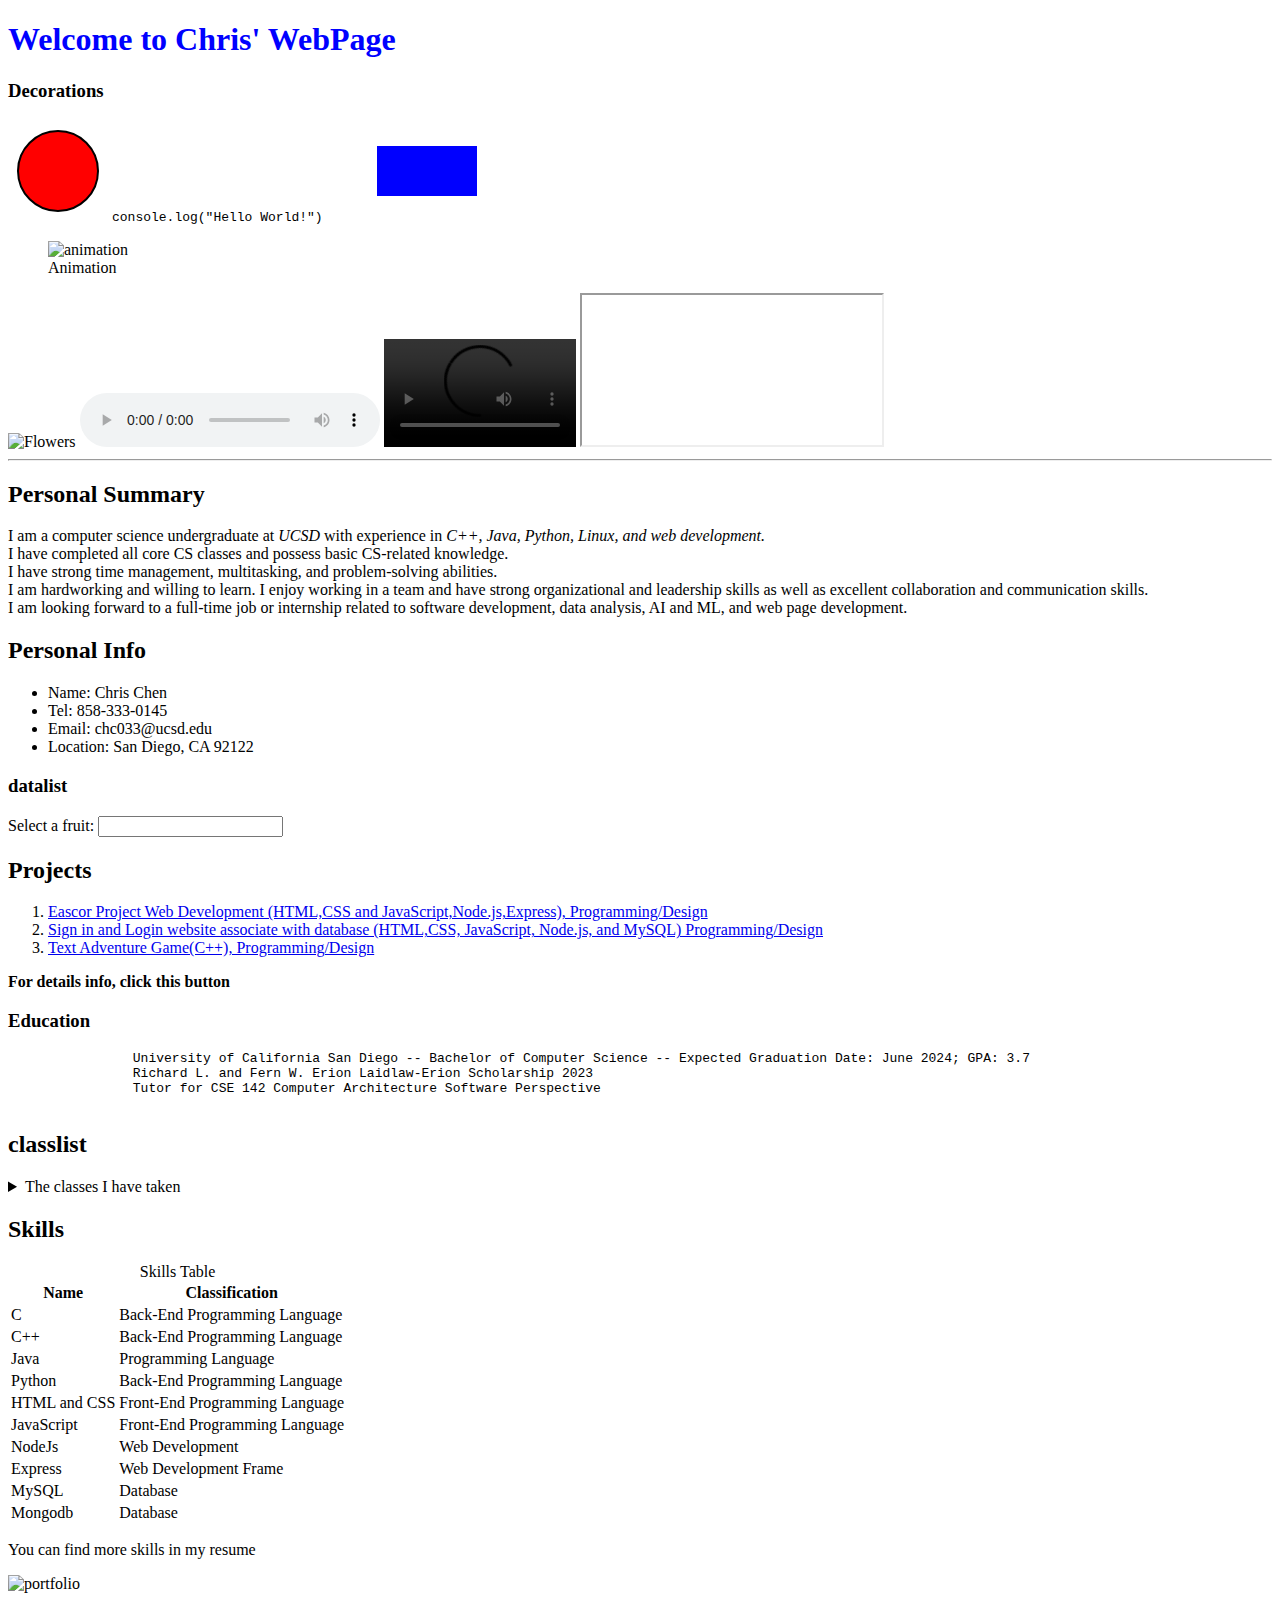
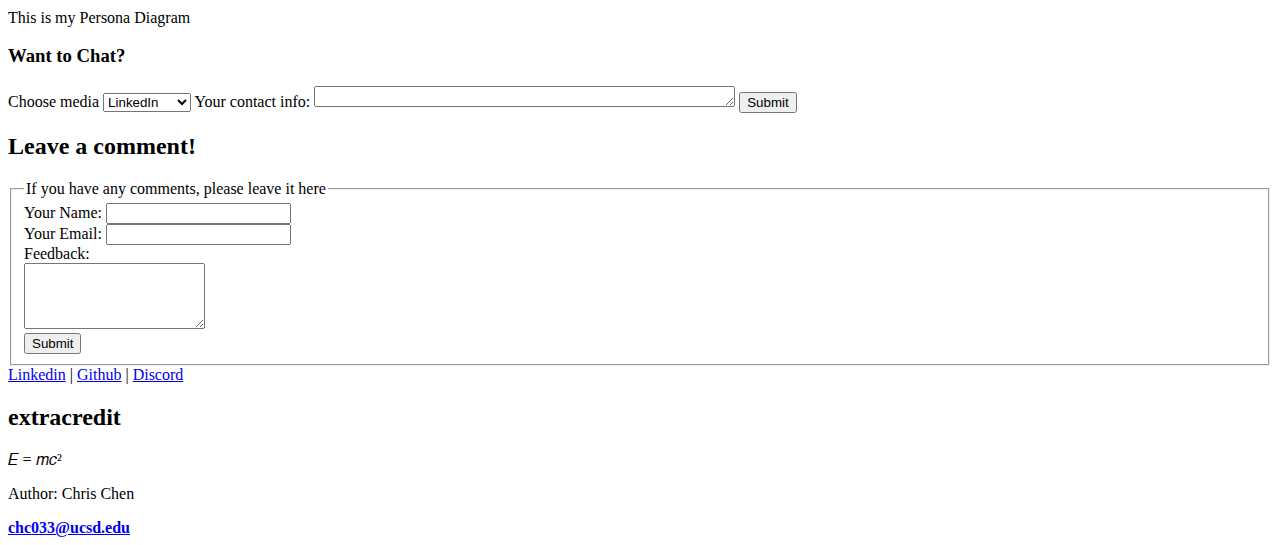
==== index.html @ 116d3a7d "123" ====
<!DOCTYPE html>
<html lang="en">
<head>
    <meta charset="UTF-8">
    <meta name="viewport" content="width=device-width, initial-scale=1.0">
    <meta name="twitter:site" content="@ChrisChen0803">
    <meta name="twitter:title" content="Chris">
    <meta name="twitter:description" content="This is my webpage and twitter">
    <link rel="stylesheet" href="/style.css">
    <script src="/script.js"></script>
    <title>Personal WebPage</title>
    <style>
        h1{
            color:blue;
        }
    </style>
</head>
<body>
    <main>
        <header>
        <h1>Welcome to Chris' WebPage</h1>
        </header>
        <section class="decorations">
            <h3>Decorations</h3>
            <svg width="100" height="100">
                <circle cx="50" cy="50" r="40" stroke="black" stroke-width="2" fill="red" />
            </svg>
            <code>console.log("Hello World!")</code>
            <canvas id="myCanvas" width="200" height="100"></canvas>
            <script>
            var canvas = document.getElementById('myCanvas');
            var ctx = canvas.getContext('2d');
            ctx.fillStyle = 'blue';
            ctx.fillRect(50, 25, 100, 50);
    </script>
            <figure>
                <img src="animation.jpg" alt="animation" width="100" height="100">
                <figcaption>Animation</figcaption>
              </figure>
            <picture>
                <img src="bg.jpg" alt="Flowers" width="120" height="80">
            </picture>
            <audio controls>
                <source src="/優しい彗星-YOASOBI-161389480.flac" type="audio/flac">
                Your browser does not support the audio element.
            </audio>
            <video width="192" height="108" controls>
                <source src="video.mp4">
            </video>
            <iframe src="https://sage-dasik-fbf677.netlify.app/" title="ThisSite"></iframe>
            <template>
                <p>hiddenone</p>
            </template>
        </section>
        <hr>
        <section class="summary">
            <h2>Personal Summary</h2>
            <p>I am a computer science undergraduate at <span class="ucsd"><i>UCSD</i></span> with experience in <em>C++, Java, Python, Linux, and web development.</em><br>
                I have completed all core CS classes and possess basic CS-related knowledge.<br>
                I have strong time management, multitasking, and problem-solving abilities.<br>
                I am hardworking and willing to learn. I enjoy working in a team and have strong organizational and leadership skills as well as excellent collaboration and communication skills.<br>
                I am looking forward to a full-time job or internship related to software development, data analysis, AI and ML, and web page development.</p>
        </section>
        <section class="personal-info">
            <h2>Personal Info</h2>
            <ul>
                <li>Name: Chris Chen</li>
                <li>Tel: 858-333-0145 </li>
                <li>Email: chc033@ucsd.edu</li>
                <li>Location: San Diego, CA 92122</li>
            </ul>
        </section>
        <section class="datalists">
            <h3>datalist</h3>
            <label for="fruits">Select a fruit:</label>
                <input type="text" list="fruitList" id="fruits" name="fruits">
                <datalist id="fruitList">
                    <option value="Apple"></option>
                    <option value="Banana"></option>
                    <option value="Cherry"></option>
                    <option value="Grapes"></option>
                    <option value="Orange"></option>
                    <option value="Peach"></option>
                </datalist>
        </section>
        <section class="project-list">
            <h2>Projects</h2>
            <ol>
                <li><a href="https://github.com/ChrisChen0803/EascorProject">Eascor Project Web Development (HTML,CSS and JavaScript,Node.js,Express), Programming/Design</a></li>
                <li><a href="https://github.com/ChrisChen0803/Demo-Signup-Login-with-mysql-db/">Sign in and Login website associate with database (HTML,CSS, JavaScript, Node.js, and MySQL)  Programming/Design</a> </li>
                <li><a href="https://github.com/ChrisChen0803/text_adventure">Text Adventure Game(C++), Programming/Design</a></li>
            </ol>
            <b>For details info, click this button</b>
        </section>
        <section class="Education">
            <h3>Education</h3>
            <pre>
                University of California San Diego -- Bachelor of Computer Science -- Expected Graduation Date: June 2024; GPA: 3.7
                Richard L. and Fern W. Erion Laidlaw-Erion Scholarship 2023
                Tutor for CSE 142 Computer Architecture Software Perspective
            </pre>
        </section>
        <section class="classlist">
            <h2>classlist</h2>
            <details>
                <summary>The classes I have taken</summary>
                <p>CSE11</p>
                <p>CSE100</p>
                <p>CSE101</p>
                <p>CSE110</p>
            </details>
        </section>
        <section class="skills">
            <h2>Skills</h2>
            <table>
                <caption>Skills Table</caption>
                <colgroup>
                    <col>
                    <col>
                </colgroup>
                <tbody>
                    <tr>
                        <th scope="row">Name</th>
                        <th scope="row">Classification</th>
                        <!--<th scope="row">Experience</th>
                        <th scope="row">Proficiency</th>-->
                    </tr>
                    <tr>
                        <td>C</td>
                        <td>Back-End Programming Language</td>
                    </tr>
                    <tr>
                        <td>C++</td>
                        <td>Back-End Programming Language</td>
                    </tr>
                    <tr>
                        <td>Java</td>
                        <td>Programming Language</td>
                    </tr>
                    <tr>
                        <td>Python</td>
                        <td>Back-End Programming Language</td>
                    </tr>
                    <tr>
                        <td>HTML and CSS</td>
                        <td>Front-End Programming Language</td>
                    </tr>
                    <tr>
                        <td>JavaScript</td>
                        <td>Front-End Programming Language</td>
                    </tr>
                    <tr>
                        <td>NodeJs</td>
                        <td>Web Development</td>
                    </tr>
                    <tr>
                        <td>Express</td>
                        <td>Web Development Frame</td>
                    </tr>
                    <tr>
                        <td>MySQL</td>
                        <td>Database</td>
                    </tr>
                    <tr>
                        <td>Mongodb</td>
                        <td>Database</td>
                    </tr>
                </tbody>
            </table>
            <p>You can find more skills in my resume</p>
        </section>
        <div class="portfolio">
            <img src="portfolio.png" alt="portfolio" width="300" height="400">
            <aside>
                <p>This is my Persona Diagram</p>
            </aside>
        </div>
        <section class="wanttochat">
    <h3>Want to Chat?</h3>
    <form action="submit_chat.php" method="POST">
        <label for="media">Choose media</label>
        <select name="media" id="media">
            <optgroup label="SocialMedia">
                <option value="LinkedIn">LinkedIn</option>
                <option value="Ins">Ins</option>
                <option value="email">email</option>
            </optgroup>
        </select>

        <label for="contactinfo">Your contact info:</label>
        <textarea name="contactinfo" id="contactinfo" rows="1" cols="50" required></textarea>
        <button type="submit">Submit</button>
        </form>
    </section>
        <section class="comments">
            <h2>Leave a comment!</h2>
            <form>
                <fieldset>
                    <legend>If you have any comments, please leave it here</legend>
                    <label for="name">Your Name:</label>
                    <input type="text" id="name" name="name" required><br>
                    <label for="email">Your Email:</label>
                    <input type="email" id="email" name="email" required><br>
                    <label for="feedback">Feedback:</label><br>
                    <textarea id="feedback" name="feedback" rows="4" required></textarea><br>
                    <button type="submit" value="Submit">Submit</button>
                </fieldset>
            </form>
        </section>
        <nav class="links">
            <a href="https://www.linkedin.com/in/chris-chen-02358a252/">Linkedin</a> |
            <a href="https://github.com/ChrisChen0803/">Github</a> |
            <a href="https://www.discord.com">Discord</a>
        </nav>
        <section class="extracredit">
            <h2>extracredit</h2>
            <math xmlns="http://www.w3.org/1998/Math/MathML">
                <mrow>
                  <mi>E</mi>
                  <mo>=</mo>
                  <mi>m</mi>
                  <mi>c</mi>
                  <mo>&#xB2;</mo>
                </mrow>
              </math>
        </section>
    </main>
    <footer>
        <p>Author: Chris Chen</p>
         <strong><a href="mailto:chc033@ucsd.edu">chc033@ucsd.edu</a></strong>
    </footer>
</body>
</html>
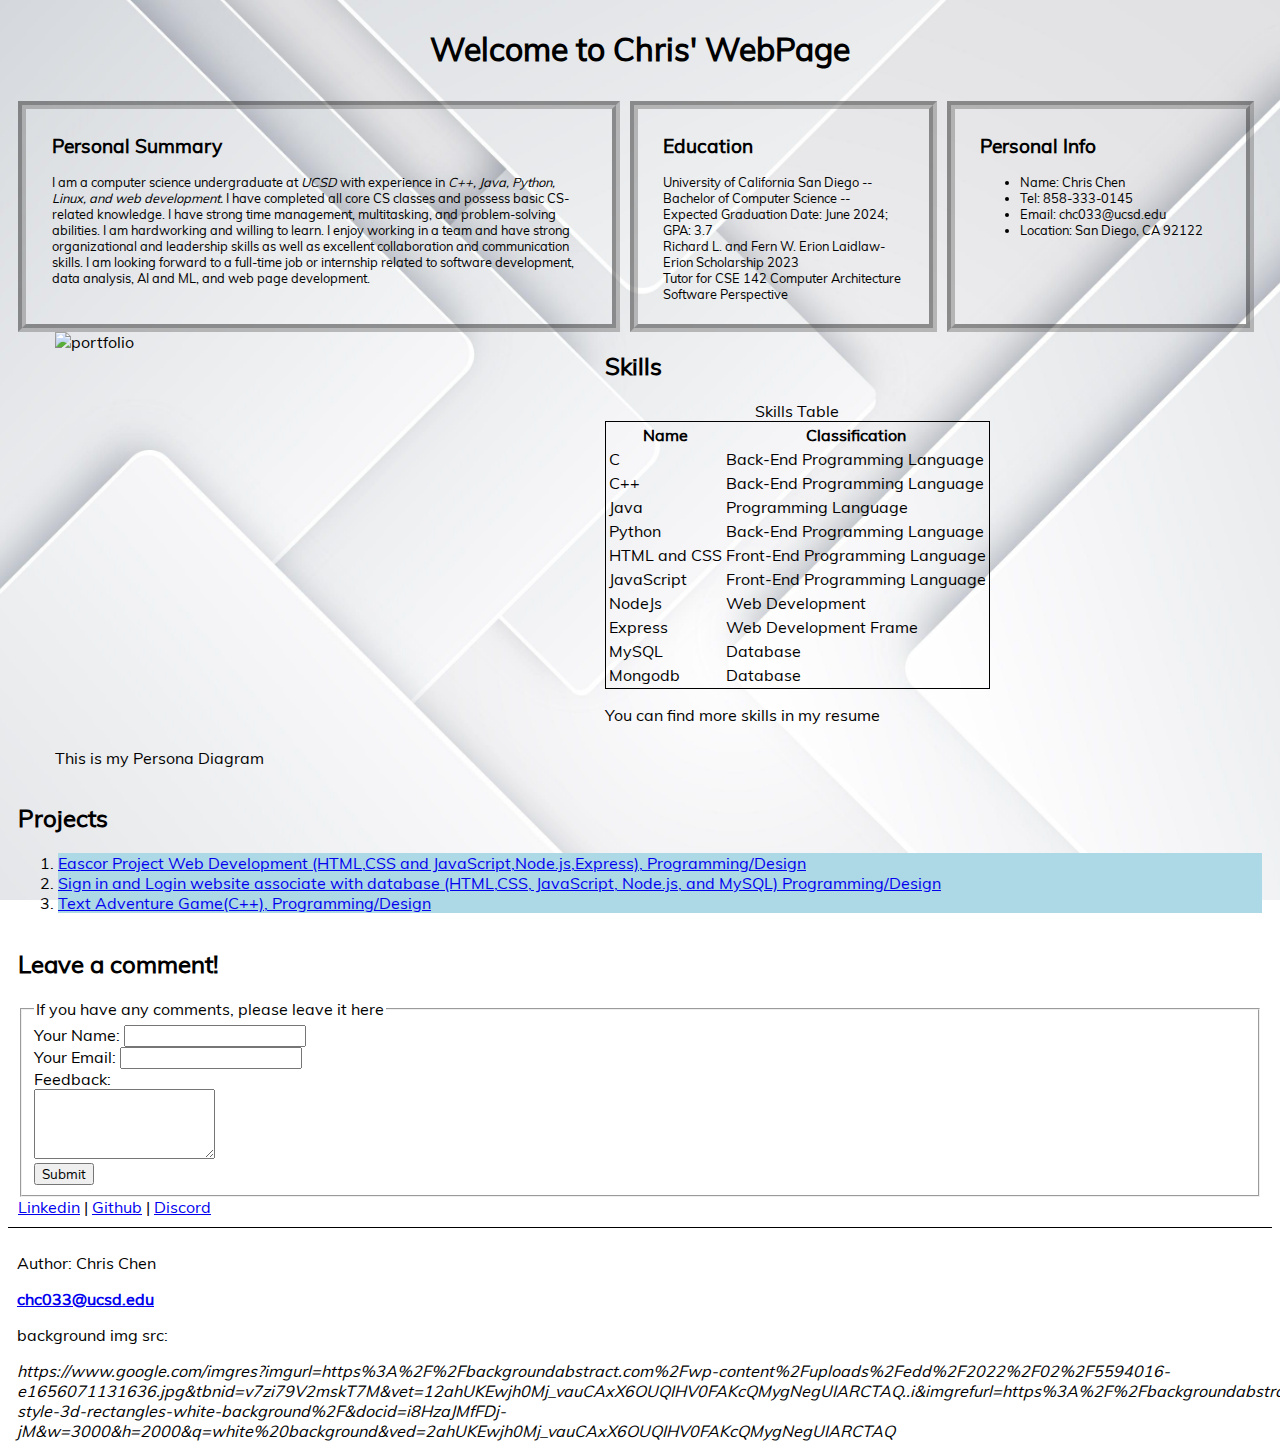
==== commit 42f8e7c4: "123" ====
--- a/index.html
+++ b/index.html
@@ -9,191 +9,126 @@
     <link rel="stylesheet" href="/style.css">
     <script src="/script.js"></script>
     <title>Personal WebPage</title>
-    <style>
-        h1{
-            color:blue;
-        }
-    </style>
+    <link rel="stylesheet" href="/global.css">
 </head>
 <body>
+    <header>
+        <grid-container class="header">
+            <h1 id="head-title">Welcome to Chris' WebPage</h1>
+        </grid-container>
+    </header>
     <main>
-        <header>
-        <h1>Welcome to Chris' WebPage</h1>
-        </header>
-        <section class="decorations">
-            <h3>Decorations</h3>
-            <svg width="100" height="100">
-                <circle cx="50" cy="50" r="40" stroke="black" stroke-width="2" fill="red" />
-            </svg>
-            <code>console.log("Hello World!")</code>
-            <canvas id="myCanvas" width="200" height="100"></canvas>
-            <script>
-            var canvas = document.getElementById('myCanvas');
-            var ctx = canvas.getContext('2d');
-            ctx.fillStyle = 'blue';
-            ctx.fillRect(50, 25, 100, 50);
-    </script>
-            <figure>
-                <img src="animation.jpg" alt="animation" width="100" height="100">
-                <figcaption>Animation</figcaption>
-              </figure>
-            <picture>
-                <img src="bg.jpg" alt="Flowers" width="120" height="80">
-            </picture>
-            <audio controls>
-                <source src="/優しい彗星-YOASOBI-161389480.flac" type="audio/flac">
-                Your browser does not support the audio element.
-            </audio>
-            <video width="192" height="108" controls>
-                <source src="video.mp4">
-            </video>
-            <iframe src="https://sage-dasik-fbf677.netlify.app/" title="ThisSite"></iframe>
-            <template>
-                <p>hiddenone</p>
-            </template>
-        </section>
-        <hr>
-        <section class="summary">
-            <h2>Personal Summary</h2>
-            <p>I am a computer science undergraduate at <span class="ucsd"><i>UCSD</i></span> with experience in <em>C++, Java, Python, Linux, and web development.</em><br>
-                I have completed all core CS classes and possess basic CS-related knowledge.<br>
-                I have strong time management, multitasking, and problem-solving abilities.<br>
-                I am hardworking and willing to learn. I enjoy working in a team and have strong organizational and leadership skills as well as excellent collaboration and communication skills.<br>
-                I am looking forward to a full-time job or internship related to software development, data analysis, AI and ML, and web page development.</p>
-        </section>
-        <section class="personal-info">
-            <h2>Personal Info</h2>
-            <ul>
-                <li>Name: Chris Chen</li>
-                <li>Tel: 858-333-0145 </li>
-                <li>Email: chc033@ucsd.edu</li>
-                <li>Location: San Diego, CA 92122</li>
-            </ul>
-        </section>
-        <section class="datalists">
-            <h3>datalist</h3>
-            <label for="fruits">Select a fruit:</label>
-                <input type="text" list="fruitList" id="fruits" name="fruits">
-                <datalist id="fruitList">
-                    <option value="Apple"></option>
-                    <option value="Banana"></option>
-                    <option value="Cherry"></option>
-                    <option value="Grapes"></option>
-                    <option value="Orange"></option>
-                    <option value="Peach"></option>
-                </datalist>
-        </section>
-        <section class="project-list">
-            <h2>Projects</h2>
+        <grid-container id="info-summary">
+            <grid-item class="summary">
+                <h2>Personal Summary</h2>
+                <p>I am a computer science undergraduate at <span class="ucsd"><i>UCSD</i></span> with experience in <em>C++, Java, Python, Linux, and web development.</em>
+                    I have completed all core CS classes and possess basic CS-related knowledge.
+                    I have strong time management, multitasking, and problem-solving abilities.
+                    I am hardworking and willing to learn. I enjoy working in a team and have strong organizational and leadership skills as well as excellent collaboration and communication skills.
+                    I am looking forward to a full-time job or internship related to software development, data analysis, AI and ML, and web page development.</p>
+            </grid-item>
+            <grid-item class="education">
+                <h2>Education</h2>
+                <p>
+                University of California San Diego -- Bachelor of Computer Science -- Expected Graduation Date: June 2024; GPA: 3.7<br>
+                Richard L. and Fern W. Erion Laidlaw-Erion Scholarship 2023 <br>
+                Tutor for CSE 142 Computer Architecture Software Perspective <br>
+                </p>
+            </grid-item>
+            <grid-item class="personal-info">
+                <h2>Personal Info</h2>
+                <ul>
+                    <li>Name: Chris Chen</li>
+                    <li>Tel: 858-333-0145 </li>
+                    <li>Email: chc033@ucsd.edu</li>
+                    <li>Location: San Diego, CA 92122</li>
+                </ul>
+            </grid-item>
+        </grid-container>
+        <grid-container id="portfolio-skills">
+                <grid-item>
+                    <picture>
+                        <source srcset="portfolio.png" type="image/png" media="(min-width: 600px)">
+                        <source srcset="portfolio.jpeg" type="image/jpeg">
+                        <img id="port-img" src="portfolio.png" alt="portfolio" width="300" height="400">
+                    </picture>
+                <aside>
+                    <p>This is my Persona Diagram</p>
+                </aside>
+                </grid-item>
+                <grid-item>
+                    <h2>Skills</h2>
+                    <table>
+                        <caption>Skills Table</caption>
+                        <colgroup>
+                            <col>
+                            <col>
+                        </colgroup>
+                        <tbody>
+                            <tr>
+                                <th scope="row">Name</th>
+                                <th scope="row">Classification</th>
+                                <!--<th scope="row">Experience</th>
+                                <th scope="row">Proficiency</th>-->
+                            </tr>
+                            <tr>
+                                <td>C</td>
+                                <td>Back-End Programming Language</td>
+                            </tr>
+                            <tr>
+                                <td>C++</td>
+                                <td>Back-End Programming Language</td>
+                            </tr>
+                            <tr>
+                                <td>Java</td>
+                                <td>Programming Language</td>
+                            </tr>
+                            <tr>
+                                <td>Python</td>
+                                <td>Back-End Programming Language</td>
+                            </tr>
+                            <tr>
+                                <td>HTML and CSS</td>
+                                <td>Front-End Programming Language</td>
+                            </tr>
+                            <tr>
+                                <td>JavaScript</td>
+                                <td>Front-End Programming Language</td>
+                            </tr>
+                            <tr>
+                                <td>NodeJs</td>
+                                <td>Web Development</td>
+                            </tr>
+                            <tr>
+                                <td>Express</td>
+                                <td>Web Development Frame</td>
+                            </tr>
+                            <tr>
+                                <td>MySQL</td>
+                                <td>Database</td>
+                            </tr>
+                            <tr>
+                                <td>Mongodb</td>
+                                <td>Database</td>
+                            </tr>
+                        </tbody>
+                    </table>
+                    <p>You can find more skills in my resume</p>
+                </grid-item>
+        </grid-container>
+        <grid-container>
+            <grid-item>
+                <h2>Projects</h2>
             <ol>
                 <li><a href="https://github.com/ChrisChen0803/EascorProject">Eascor Project Web Development (HTML,CSS and JavaScript,Node.js,Express), Programming/Design</a></li>
                 <li><a href="https://github.com/ChrisChen0803/Demo-Signup-Login-with-mysql-db/">Sign in and Login website associate with database (HTML,CSS, JavaScript, Node.js, and MySQL)  Programming/Design</a> </li>
                 <li><a href="https://github.com/ChrisChen0803/text_adventure">Text Adventure Game(C++), Programming/Design</a></li>
             </ol>
-            <b>For details info, click this button</b>
-        </section>
-        <section class="Education">
-            <h3>Education</h3>
-            <pre>
-                University of California San Diego -- Bachelor of Computer Science -- Expected Graduation Date: June 2024; GPA: 3.7
-                Richard L. and Fern W. Erion Laidlaw-Erion Scholarship 2023
-                Tutor for CSE 142 Computer Architecture Software Perspective
-            </pre>
-        </section>
-        <section class="classlist">
-            <h2>classlist</h2>
-            <details>
-                <summary>The classes I have taken</summary>
-                <p>CSE11</p>
-                <p>CSE100</p>
-                <p>CSE101</p>
-                <p>CSE110</p>
-            </details>
-        </section>
-        <section class="skills">
-            <h2>Skills</h2>
-            <table>
-                <caption>Skills Table</caption>
-                <colgroup>
-                    <col>
-                    <col>
-                </colgroup>
-                <tbody>
-                    <tr>
-                        <th scope="row">Name</th>
-                        <th scope="row">Classification</th>
-                        <!--<th scope="row">Experience</th>
-                        <th scope="row">Proficiency</th>-->
-                    </tr>
-                    <tr>
-                        <td>C</td>
-                        <td>Back-End Programming Language</td>
-                    </tr>
-                    <tr>
-                        <td>C++</td>
-                        <td>Back-End Programming Language</td>
-                    </tr>
-                    <tr>
-                        <td>Java</td>
-                        <td>Programming Language</td>
-                    </tr>
-                    <tr>
-                        <td>Python</td>
-                        <td>Back-End Programming Language</td>
-                    </tr>
-                    <tr>
-                        <td>HTML and CSS</td>
-                        <td>Front-End Programming Language</td>
-                    </tr>
-                    <tr>
-                        <td>JavaScript</td>
-                        <td>Front-End Programming Language</td>
-                    </tr>
-                    <tr>
-                        <td>NodeJs</td>
-                        <td>Web Development</td>
-                    </tr>
-                    <tr>
-                        <td>Express</td>
-                        <td>Web Development Frame</td>
-                    </tr>
-                    <tr>
-                        <td>MySQL</td>
-                        <td>Database</td>
-                    </tr>
-                    <tr>
-                        <td>Mongodb</td>
-                        <td>Database</td>
-                    </tr>
-                </tbody>
-            </table>
-            <p>You can find more skills in my resume</p>
-        </section>
-        <div class="portfolio">
-            <img src="portfolio.png" alt="portfolio" width="300" height="400">
-            <aside>
-                <p>This is my Persona Diagram</p>
-            </aside>
-        </div>
-        <section class="wanttochat">
-    <h3>Want to Chat?</h3>
-    <form action="submit_chat.php" method="POST">
-        <label for="media">Choose media</label>
-        <select name="media" id="media">
-            <optgroup label="SocialMedia">
-                <option value="LinkedIn">LinkedIn</option>
-                <option value="Ins">Ins</option>
-                <option value="email">email</option>
-            </optgroup>
-        </select>
-
-        <label for="contactinfo">Your contact info:</label>
-        <textarea name="contactinfo" id="contactinfo" rows="1" cols="50" required></textarea>
-        <button type="submit">Submit</button>
-        </form>
-    </section>
-        <section class="comments">
-            <h2>Leave a comment!</h2>
+            </grid-item>
+        </grid-container>
+        <grid-container>
+            <grid-item>
+                <h2>Leave a comment!</h2>
             <form>
                 <fieldset>
                     <legend>If you have any comments, please leave it here</legend>
@@ -203,31 +138,26 @@
                     <input type="email" id="email" name="email" required><br>
                     <label for="feedback">Feedback:</label><br>
                     <textarea id="feedback" name="feedback" rows="4" required></textarea><br>
-                    <button type="submit" value="Submit">Submit</button>
+                    <button id="comment-button" type="submit" value="Submit">Submit</button>
                 </fieldset>
             </form>
-        </section>
-        <nav class="links">
-            <a href="https://www.linkedin.com/in/chris-chen-02358a252/">Linkedin</a> |
-            <a href="https://github.com/ChrisChen0803/">Github</a> |
-            <a href="https://www.discord.com">Discord</a>
-        </nav>
-        <section class="extracredit">
-            <h2>extracredit</h2>
-            <math xmlns="http://www.w3.org/1998/Math/MathML">
-                <mrow>
-                  <mi>E</mi>
-                  <mo>=</mo>
-                  <mi>m</mi>
-                  <mi>c</mi>
-                  <mo>&#xB2;</mo>
-                </mrow>
-              </math>
-        </section>
+            </grid-item>
+        </grid-container>
+        <grid-container>
+            <grid-item>
+                <nav class="links">
+                    <a href="https://www.linkedin.com/in/chris-chen-02358a252/">Linkedin</a> |
+                    <a href="https://github.com/ChrisChen0803/">Github</a> |
+                    <a href="https://www.discord.com">Discord</a>
+                </nav>
+            </grid-item>
+        </grid-container>
     </main>
     <footer>
         <p>Author: Chris Chen</p>
-         <strong><a href="mailto:chc033@ucsd.edu">chc033@ucsd.edu</a></strong>
+         <strong><a href="mailto:chc033@ucsd.edu">chc033@ucsd.edu</a></strong><br>
+         <p>background img src: </p>
+         <cite>https://www.google.com/imgres?imgurl=https%3A%2F%2Fbackgroundabstract.com%2Fwp-content%2Fuploads%2Fedd%2F2022%2F02%2F5594016-e1656071131636.jpg&tbnid=v7zi79V2mskT7M&vet=12ahUKEwjh0Mj_vauCAxX6OUQIHV0FAKcQMygNegUIARCTAQ..i&imgrefurl=https%3A%2F%2Fbackgroundabstract.com%2Fdownloads%2Fpaper-style-3d-rectangles-white-background%2F&docid=i8HzaJMfFDj-jM&w=3000&h=2000&q=white%20background&ved=2ahUKEwjh0Mj_vauCAxX6OUQIHV0FAKcQMygNegUIARCTAQ</cite>
     </footer>
 </body>
 </html>--- a/style.css
+++ b/style.css
@@ -0,0 +1,94 @@
+@font-face {
+    font-family: 'Mulish';
+    src: url('/Mulish-Regular.ttf') format('truetype');
+}
+*{
+    font-family: Mulish;
+}
+img {
+    object-position: center;
+    object-fit: fill;
+  }
+body{
+    background-image: url('background.jpg');
+    background-size: cover;
+    background-position: center;
+    background-attachment: fixed;
+}
+img {
+    max-width: 100%;
+    height: auto;
+    display: block;
+  }
+grid-container {
+    display: grid;
+    grid-template-columns: 1fr;
+    grid-template-rows: 1fr;
+}
+#info-summary{
+    grid-template-columns: 47vw 24vw 24vw;
+    gap: 10px;
+}
+#port-img:hover{
+    transform: scale(1.4);
+}
+main{
+    padding: 10px;
+    border-bottom: 1px solid black;
+}
+table{
+    border: 1px solid black;
+}
+.header{
+    grid-template-rows: 1fr;
+    grid-template-columns: 1fr;
+    gap: 10px;
+}
+#head-title{
+    text-align: center;
+    font-size: var(--font-size-head-title,2em);
+    animation: moveRight 5s ease forwards;
+    background-color: color-mix(red, blue, 50%); 
+}
+li:has(a) {
+    background-color: lightblue;
+  }
+@keyframes moveRight {
+    0% {
+      transform: translateX(-10vw);
+    }
+    100% {
+      transform: translateX(10vw);
+    }
+  }
+#portfolio-skills{
+    position: relative;
+    left: 3%;
+    width:94%;
+    grid-template-columns: 47% 47%;
+}
+footer{
+    position: absolute;
+    max-width: 100%;
+    padding:1vh;
+}
+.summary,.education,.personal-info{
+    padding: 1vh 2vw;
+    border: 0.5rem groove rgba(128, 128, 128, 0.5);
+    grid-row: 1 / 1;
+    grid-column: 1 / 1;
+    font-size: 1vw;
+}
+.education,.personal-info{
+    grid-row: 1/1;
+    grid-column: 2 / 2;
+}
+.personal-info{
+    grid-column:3/3;
+}
+#comment-button{
+    transition: background-color 0.3s ease;
+}
+#comment-button:hover {
+    background-color: #ff7f50;
+  }--- a/global.css
+++ b/global.css
@@ -0,0 +1,8 @@
+body {
+    margin: 0.5rem;
+    line-height: normal;
+  }
+  :root {
+    /* font size */
+    --font-size-head-title: 2em;
+  }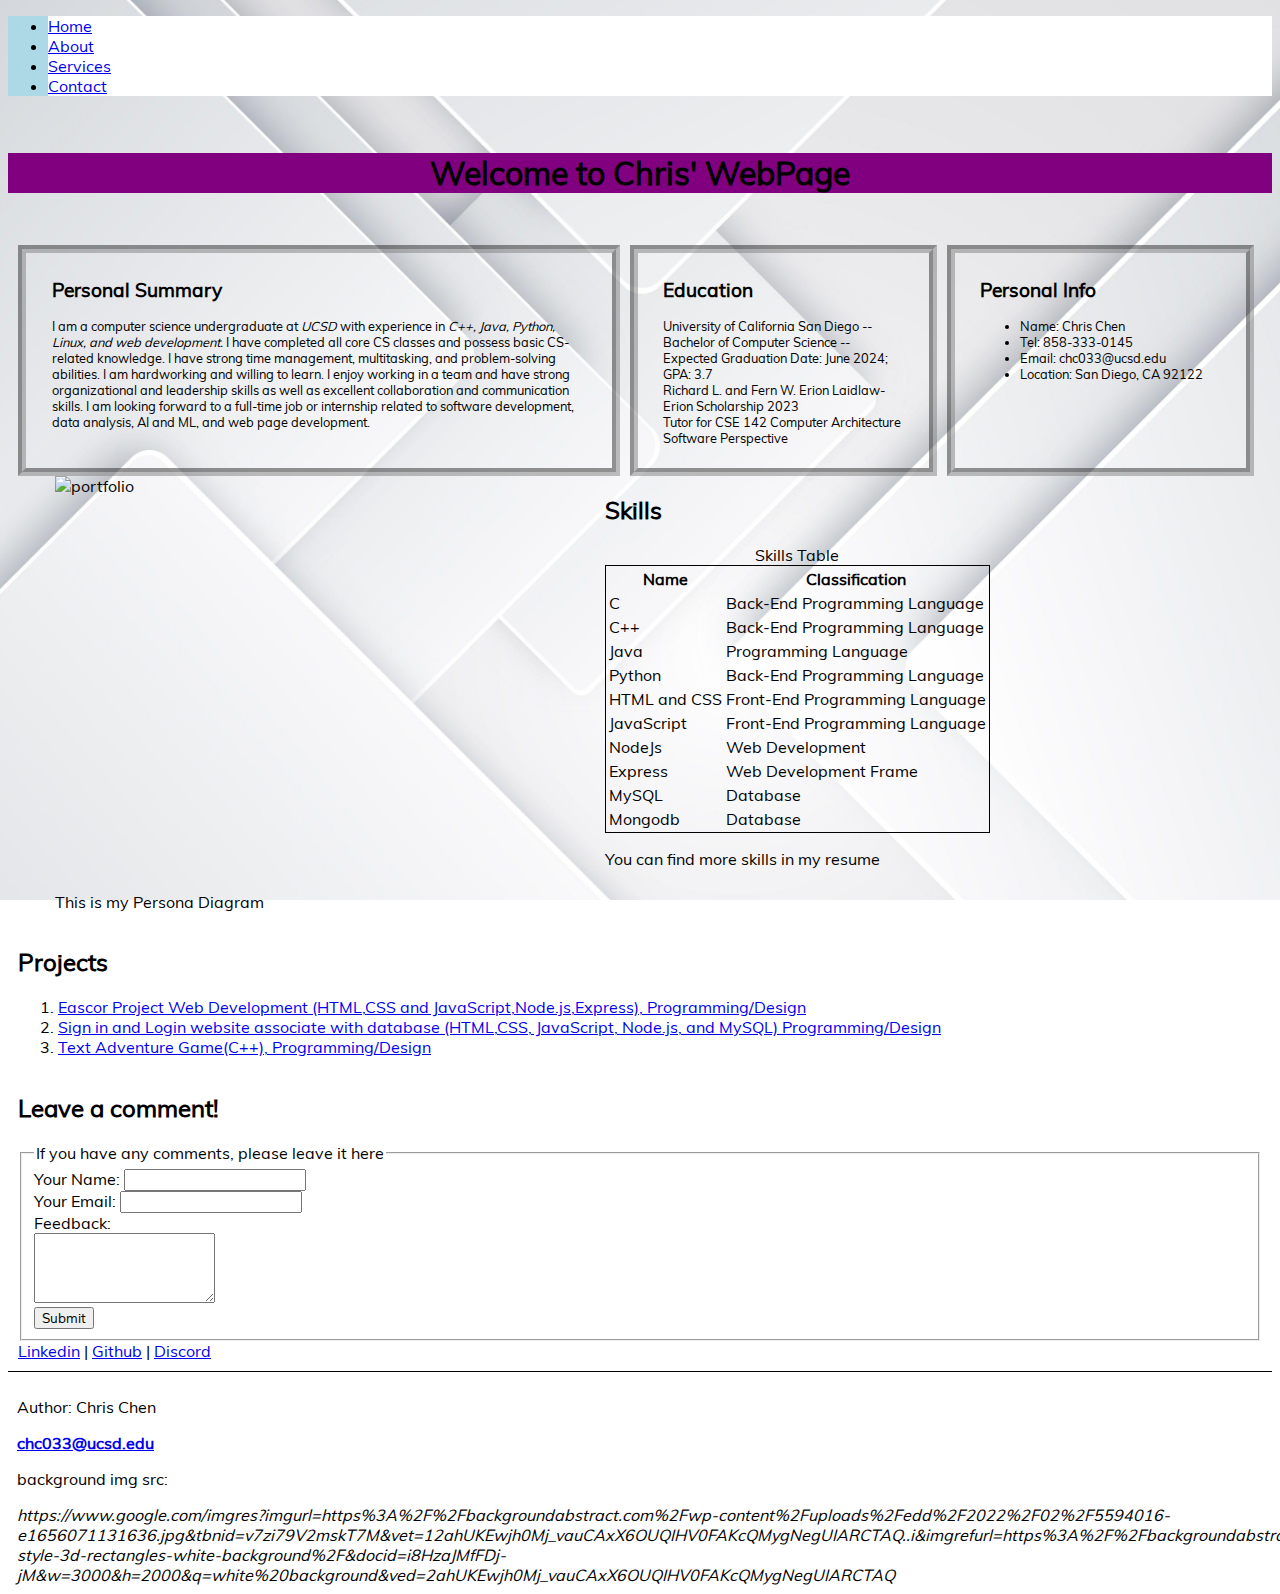
==== commit 7aa19461: "123" ====
--- a/index.html
+++ b/index.html
@@ -12,6 +12,14 @@
     <link rel="stylesheet" href="/global.css">
 </head>
 <body>
+    <nav class="nav-bar">
+        <ul>
+            <li><a href="#">Home</a></li>
+            <li><a href="#">About</a></li>
+            <li><a href="#">Services</a></li>
+            <li><a href="#">Contact</a></li>
+        </ul>
+    </nav>
     <header>
         <grid-container class="header">
             <h1 id="head-title">Welcome to Chris' WebPage</h1>
@@ -50,7 +58,7 @@
                     <picture>
                         <source srcset="portfolio.png" type="image/png" media="(min-width: 600px)">
                         <source srcset="portfolio.jpeg" type="image/jpeg">
-                        <img id="port-img" src="portfolio.png" alt="portfolio" width="300" height="400">
+                        <img id="port-img" src="portfolio.webp" alt="portfolio" width="300" height="400">
                     </picture>
                 <aside>
                     <p>This is my Persona Diagram</p>
--- a/style.css
+++ b/style.css
@@ -1,6 +1,31 @@
 @font-face {
     font-family: 'Mulish';
     src: url('/Mulish-Regular.ttf') format('truetype');
+}
+@media only screen and (max-width: 480px) {
+    nav ul {
+        display: none; 
+    }
+    nav ul li {
+        display: block;
+        margin: 10px 0;
+    }
+}
+
+@media only screen and (min-width: 481px) and (max-width: 1024px) {
+    header {
+        padding: 10px 0;
+    }
+    nav ul li {
+        display: inline;
+        margin: 0 20px;
+    }
+}
+
+@media only screen and (min-width: 1025px) {
+    header {
+        padding: 20px 0;
+    }
 }
 *{
     font-family: Mulish;
@@ -36,6 +61,14 @@
     padding: 10px;
     border-bottom: 1px solid black;
 }
+.nav-bar {
+    background-color: lightblue;
+  }
+  
+  .nav-bar a:hover {
+    background-color: #ddd;
+    color: black;
+  }
 table{
     border: 1px solid black;
 }
@@ -48,10 +81,10 @@
     text-align: center;
     font-size: var(--font-size-head-title,2em);
     animation: moveRight 5s ease forwards;
-    background-color: color-mix(red, blue, 50%); 
+    background-color: color-mix(in srgb,#FF0000, blue); 
 }
 li:has(a) {
-    background-color: lightblue;
+    background-color: white;
   }
 @keyframes moveRight {
     0% {
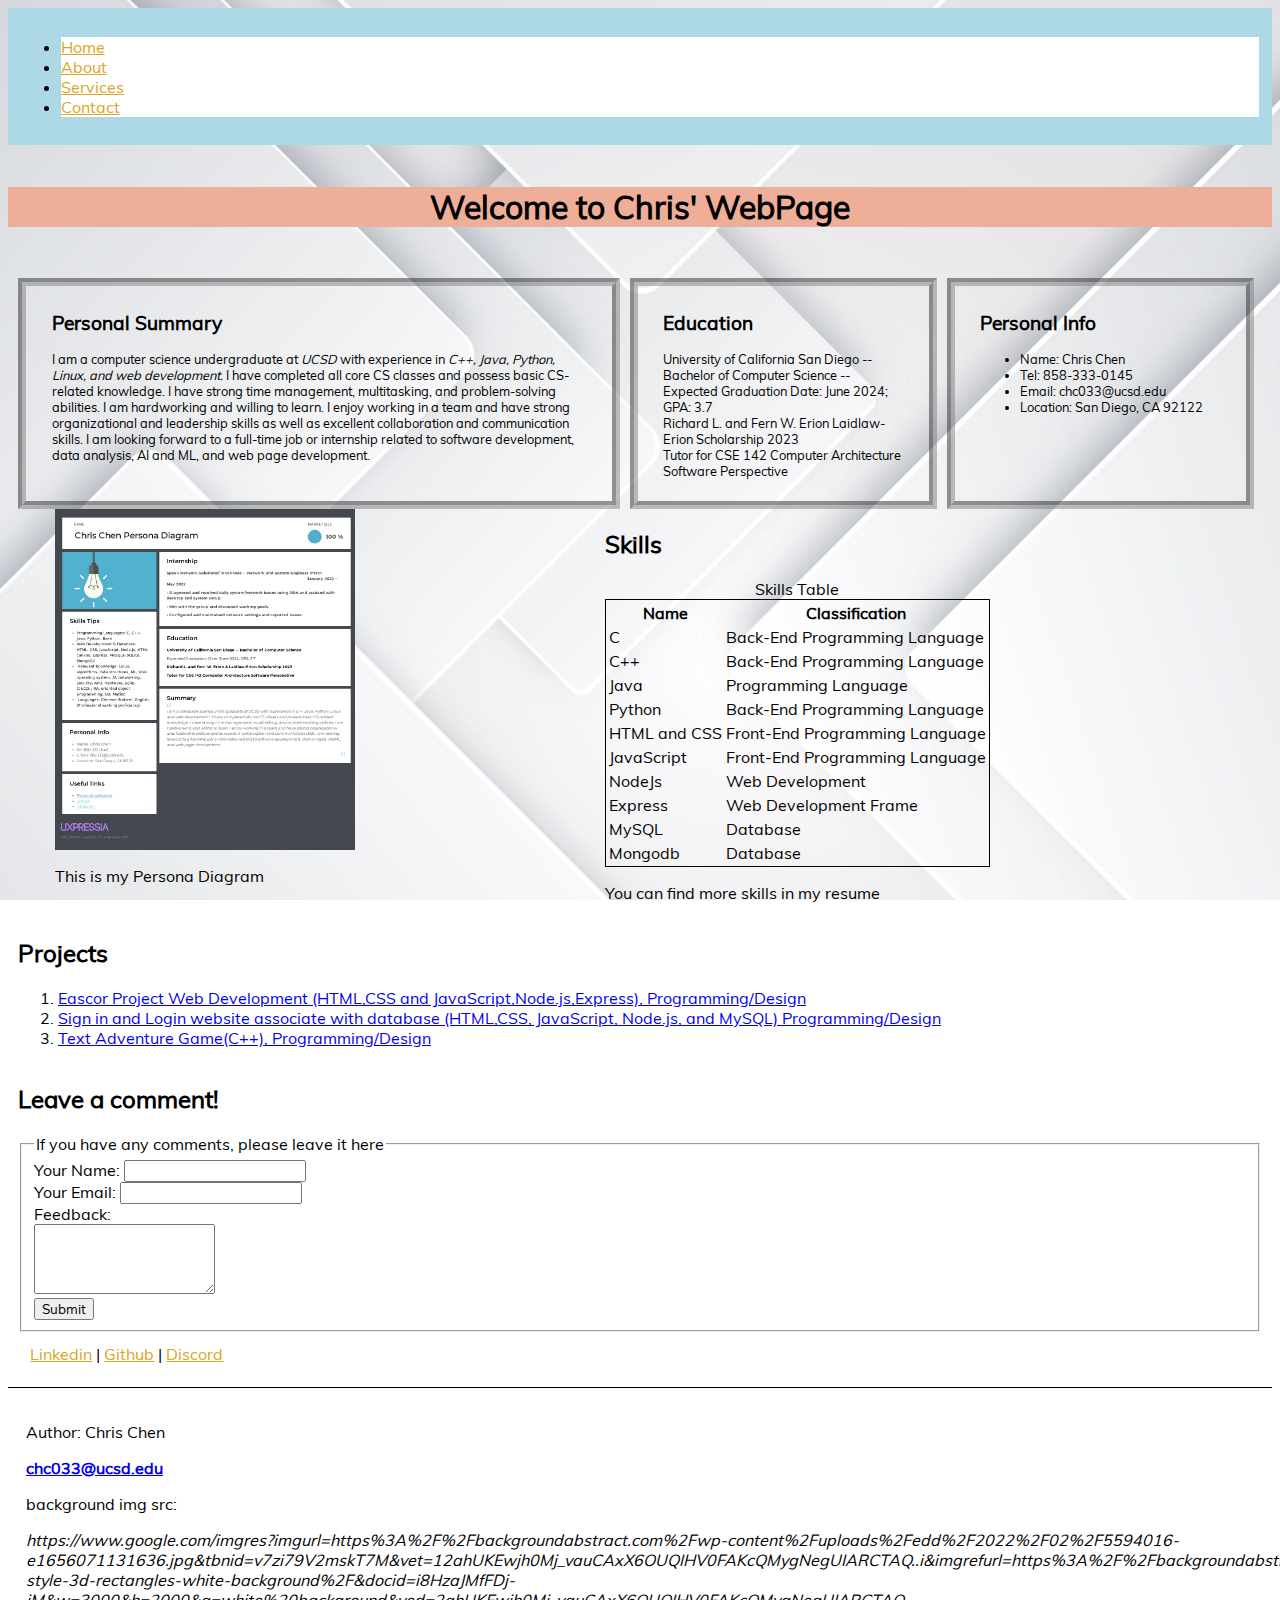
==== commit 51f4e285: "123" ====
--- a/index.html
+++ b/index.html
@@ -56,8 +56,8 @@
         <grid-container id="portfolio-skills">
                 <grid-item>
                     <picture>
-                        <source srcset="portfolio.png" type="image/png" media="(min-width: 600px)">
-                        <source srcset="portfolio.jpeg" type="image/jpeg">
+                        <source id="jepg" srcset="portfolio.jpeg" type="image/jpeg" media="(min-width: 900px)">
+                        <source srcset="portfolio.png" type="image/png" media="(min-width: 400px)">
                         <img id="port-img" src="portfolio.webp" alt="portfolio" width="300" height="400">
                     </picture>
                 <aside>
--- a/style.css
+++ b/style.css
@@ -11,7 +11,10 @@
         margin: 10px 0;
     }
 }
-
+:root {
+    /* font size */
+    --font-size-head-title: 2em;
+  }
 @media only screen and (min-width: 481px) and (max-width: 1024px) {
     header {
         padding: 10px 0;
@@ -27,8 +30,17 @@
         padding: 20px 0;
     }
 }
+/*
+EXTRA CREDIT
+*/
+nav{
+    padding: 1%;
+    & a{
+        color:goldenrod;
+    }
+}
 *{
-    font-family: Mulish;
+    font-family: Mulish,sans-serif;
 }
 img {
     object-position: center;
@@ -81,7 +93,7 @@
     text-align: center;
     font-size: var(--font-size-head-title,2em);
     animation: moveRight 5s ease forwards;
-    background-color: color-mix(in srgb,#FF0000, blue); 
+    background-color: color-mix(in srgb,#ff7f50, #ddd); 
 }
 li:has(a) {
     background-color: white;
@@ -103,7 +115,7 @@
 footer{
     position: absolute;
     max-width: 100%;
-    padding:1vh;
+    padding:2dvh;
 }
 .summary,.education,.personal-info{
     padding: 1vh 2vw;
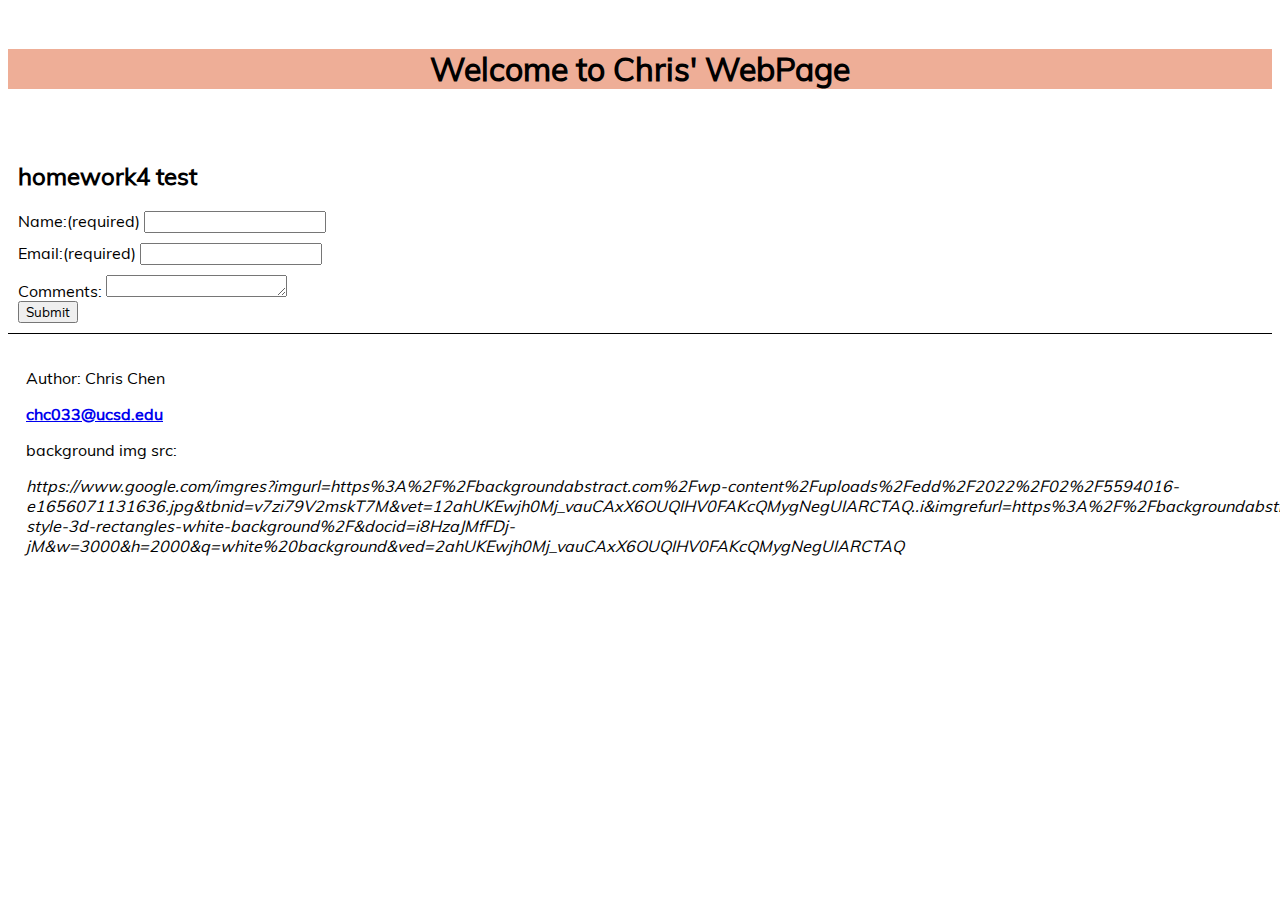
==== commit fae9b630: "Rename part3.html to index.html" ====
--- a/index.html
+++ b/index.html
@@ -10,154 +10,62 @@
     <script src="/script.js"></script>
     <title>Personal WebPage</title>
     <link rel="stylesheet" href="/global.css">
+    <style>
+        label,
+        input {
+            margin-bottom: 10px; /* Adjust the value as needed */
+        }
+        .error-fade-out {
+            animation: fadeOut 2s forwards;
+        }
+
+        @keyframes fadeOut {
+            from {
+                opacity: 1;
+            }
+            to {
+                opacity: 0;
+            }
+        }
+        .info{
+            color:green;
+        }
+        .warn{
+            color:orange;
+        }
+        .error{
+            color:red;
+        }
+    </style>
 </head>
 <body>
-    <nav class="nav-bar">
-        <ul>
-            <li><a href="#">Home</a></li>
-            <li><a href="#">About</a></li>
-            <li><a href="#">Services</a></li>
-            <li><a href="#">Contact</a></li>
-        </ul>
-    </nav>
     <header>
         <grid-container class="header">
             <h1 id="head-title">Welcome to Chris' WebPage</h1>
         </grid-container>
     </header>
     <main>
-        <grid-container id="info-summary">
-            <grid-item class="summary">
-                <h2>Personal Summary</h2>
-                <p>I am a computer science undergraduate at <span class="ucsd"><i>UCSD</i></span> with experience in <em>C++, Java, Python, Linux, and web development.</em>
-                    I have completed all core CS classes and possess basic CS-related knowledge.
-                    I have strong time management, multitasking, and problem-solving abilities.
-                    I am hardworking and willing to learn. I enjoy working in a team and have strong organizational and leadership skills as well as excellent collaboration and communication skills.
-                    I am looking forward to a full-time job or internship related to software development, data analysis, AI and ML, and web page development.</p>
-            </grid-item>
-            <grid-item class="education">
-                <h2>Education</h2>
-                <p>
-                University of California San Diego -- Bachelor of Computer Science -- Expected Graduation Date: June 2024; GPA: 3.7<br>
-                Richard L. and Fern W. Erion Laidlaw-Erion Scholarship 2023 <br>
-                Tutor for CSE 142 Computer Architecture Software Perspective <br>
-                </p>
-            </grid-item>
-            <grid-item class="personal-info">
-                <h2>Personal Info</h2>
-                <ul>
-                    <li>Name: Chris Chen</li>
-                    <li>Tel: 858-333-0145 </li>
-                    <li>Email: chc033@ucsd.edu</li>
-                    <li>Location: San Diego, CA 92122</li>
-                </ul>
-            </grid-item>
-        </grid-container>
-        <grid-container id="portfolio-skills">
-                <grid-item>
-                    <picture>
-                        <source id="jepg" srcset="portfolio.jpeg" type="image/jpeg" media="(min-width: 900px)">
-                        <source srcset="portfolio.png" type="image/png" media="(min-width: 400px)">
-                        <img id="port-img" src="portfolio.webp" alt="portfolio" width="300" height="400">
-                    </picture>
-                <aside>
-                    <p>This is my Persona Diagram</p>
-                </aside>
-                </grid-item>
-                <grid-item>
-                    <h2>Skills</h2>
-                    <table>
-                        <caption>Skills Table</caption>
-                        <colgroup>
-                            <col>
-                            <col>
-                        </colgroup>
-                        <tbody>
-                            <tr>
-                                <th scope="row">Name</th>
-                                <th scope="row">Classification</th>
-                                <!--<th scope="row">Experience</th>
-                                <th scope="row">Proficiency</th>-->
-                            </tr>
-                            <tr>
-                                <td>C</td>
-                                <td>Back-End Programming Language</td>
-                            </tr>
-                            <tr>
-                                <td>C++</td>
-                                <td>Back-End Programming Language</td>
-                            </tr>
-                            <tr>
-                                <td>Java</td>
-                                <td>Programming Language</td>
-                            </tr>
-                            <tr>
-                                <td>Python</td>
-                                <td>Back-End Programming Language</td>
-                            </tr>
-                            <tr>
-                                <td>HTML and CSS</td>
-                                <td>Front-End Programming Language</td>
-                            </tr>
-                            <tr>
-                                <td>JavaScript</td>
-                                <td>Front-End Programming Language</td>
-                            </tr>
-                            <tr>
-                                <td>NodeJs</td>
-                                <td>Web Development</td>
-                            </tr>
-                            <tr>
-                                <td>Express</td>
-                                <td>Web Development Frame</td>
-                            </tr>
-                            <tr>
-                                <td>MySQL</td>
-                                <td>Database</td>
-                            </tr>
-                            <tr>
-                                <td>Mongodb</td>
-                                <td>Database</td>
-                            </tr>
-                        </tbody>
-                    </table>
-                    <p>You can find more skills in my resume</p>
-                </grid-item>
-        </grid-container>
         <grid-container>
             <grid-item>
-                <h2>Projects</h2>
-            <ol>
-                <li><a href="https://github.com/ChrisChen0803/EascorProject">Eascor Project Web Development (HTML,CSS and JavaScript,Node.js,Express), Programming/Design</a></li>
-                <li><a href="https://github.com/ChrisChen0803/Demo-Signup-Login-with-mysql-db/">Sign in and Login website associate with database (HTML,CSS, JavaScript, Node.js, and MySQL)  Programming/Design</a> </li>
-                <li><a href="https://github.com/ChrisChen0803/text_adventure">Text Adventure Game(C++), Programming/Design</a></li>
-            </ol>
-            </grid-item>
-        </grid-container>
-        <grid-container>
-            <grid-item>
-                <h2>Leave a comment!</h2>
-            <form>
-                <fieldset>
-                    <legend>If you have any comments, please leave it here</legend>
-                    <label for="name">Your Name:</label>
-                    <input type="text" id="name" name="name" required><br>
-                    <label for="email">Your Email:</label>
-                    <input type="email" id="email" name="email" required><br>
-                    <label for="feedback">Feedback:</label><br>
-                    <textarea id="feedback" name="feedback" rows="4" required></textarea><br>
-                    <button id="comment-button" type="submit" value="Submit">Submit</button>
-                </fieldset>
-            </form>
-            </grid-item>
-        </grid-container>
-        <grid-container>
-            <grid-item>
-                <nav class="links">
-                    <a href="https://www.linkedin.com/in/chris-chen-02358a252/">Linkedin</a> |
-                    <a href="https://github.com/ChrisChen0803/">Github</a> |
-                    <a href="https://www.discord.com">Discord</a>
-                </nav>
+                <h2>homework4 test</h2>
+                <form action="https://httpbin.org/post" method="post" id="hw4">
+                    <label for="name">Name:<span>(required)</span></label>
+                    <input type="text" id="name" name="name">
+                    <output for="name" id="nameError"></output>
+                    <br>
+                    <label for="email">Email:<span>(required)</span></label>
+                    <input type="text" id="mail" name="mail">
+                    <output for="email" id="emailError"></output>
+                    <br>
+                    <label for="comments">Comments:</label>
+                    <textarea id="comments" name="comments" rows="1"></textarea>
+                    <output for="comments" id="commentsError"></output>
+                    <br>
+                    <input type="hidden" id="possible_bot" name="possible_bot" value="true">
+                    <button type="submit" id="formSubmission">Submit</button>
+                    <br>
+                    <output class="info" id="infoMessage"></output>
+                </form>
             </grid-item>
         </grid-container>
     </main>
@@ -167,5 +75,127 @@
          <p>background img src: </p>
          <cite>https://www.google.com/imgres?imgurl=https%3A%2F%2Fbackgroundabstract.com%2Fwp-content%2Fuploads%2Fedd%2F2022%2F02%2F5594016-e1656071131636.jpg&tbnid=v7zi79V2mskT7M&vet=12ahUKEwjh0Mj_vauCAxX6OUQIHV0FAKcQMygNegUIARCTAQ..i&imgrefurl=https%3A%2F%2Fbackgroundabstract.com%2Fdownloads%2Fpaper-style-3d-rectangles-white-background%2F&docid=i8HzaJMfFDj-jM&w=3000&h=2000&q=white%20background&ved=2ahUKEwjh0Mj_vauCAxX6OUQIHV0FAKcQMygNegUIARCTAQ</cite>
     </footer>
+    <script>
+        let form = document.getElementById('hw4');
+        let name = document.getElementById('name');
+        let email = document.getElementById('mail');
+        let error = document.getElementById('emailError');
+        let comments = document.getElementById('comments');
+        let nameError = document.getElementById('nameError');
+        let commentsError = document.getElementById('commentsError');
+        let submitButton = document.getElementById('formSubmission');
+        let form_errors = [];
+        window.addEventListener("load", () => {
+            email.setCustomValidity("Illegal email!"); 
+            name.setCustomValidity("Name is required");
+            name.className = "invalid";
+            email.className = "invalid";
+        });
+        const emailRegExp =/^[a-zA-Z0-9.!#$%&'*+/=?^_`{|}~-]+@[a-zA-Z0-9-]+(?:\.[a-zA-Z0-9-]+)*$/;
+        const typeableRegExp = /^[a-zA-Z0-9!"#$%&'()*+,.\/:;<=>?@\[\] ^_`{|}~-]*$/;
+        email.addEventListener("input", () => {
+            const isValid = emailRegExp.test(email.value);
+            if (isValid) {
+                console.log("valid");
+                email.setCustomValidity("");
+                email.className = "valid";
+                error.textContent = "";
+            } else {
+                console.log("invalid");
+                email.className = "invalid";
+                error.textContent = "Illegal email!"
+                email.setCustomValidity("Illegal email!"); 
+                setTimeout(() => {
+                    console.log(1);
+                    error.classList.add("error-fade-out");
+                }, 2000);
+            }
+        });
+        name.addEventListener("input", () => {
+            const isValid = name.value.length !== 0;
+            if (isValid) {
+                console.log("valid");
+                name.setCustomValidity("");
+                name.className = "valid";
+                nameError.textContent = "";
+            } else {
+                console.log("invalid");
+                name.className = "invalid";
+                nameError.textContent = "Name is required";
+                name.setCustomValidity("Name is required"); 
+                setTimeout(() => {
+                    console.log(1);
+                    nameError.classList.add("error-fade-out");
+                }, 2000);
+            }
+        });
+        comments.setCustomValidity("No Valid Text.");
+        commentsError.className = "error";
+        comments.addEventListener("input", () => {
+                const maxLength = 50;
+                const remainingChars = maxLength - comments.value.length;
+                comments.setCustomValidity("");
+                console.log(remainingChars);
+                if (comments.value.length==0){
+                    commentsError.textContent = "No Comments.";
+                    comments.setCustomValidity("No Valid Text.");
+                    commentsError.className = "error";
+                    setTimeout(() => {
+                        commentsError.classList.add("error-fade-out");
+                    }, 2000);
+                }
+                else if (remainingChars >= 10) {
+                    comments.setCustomValidity("");
+                    commentsError.textContent = `Characters remaining: ${remainingChars}`;
+                    commentsError.className = "info";
+                } else if (remainingChars >= 0) {
+                    comments.setCustomValidity("");
+                    commentsError.textContent = `Warning! Characters remaining: ${remainingChars}`;
+                    commentsError.className = "warn";
+                } else {
+                    commentsError.textContent = "Error! Reached the character limitation";
+                    comments.setCustomValidity("Not Valid Text.");
+                    commentsError.className = "error";
+                    setTimeout(() => {
+                        commentsError.classList.add("error-fade-out");
+                    }, 2000);
+                }
+                if(!typeableRegExp.test(comments.value)){
+                    console.log("mmmmmmmmm");
+                    commentsError.textContent = "Error! Invalid characters";
+                    comments.setCustomValidity("Invalid characters");
+                    commentsError.className = "error";
+                    setTimeout(() => {
+                        console.log(1);
+                        commentsError.classList.add("error-fade-out");
+                    }, 2000);
+                }
+        });
+        submitButton.addEventListener('click', function(event) {
+            if (!form.checkValidity()) {
+                console.log("Form is not valid!");
+                var errorObj = {
+                    "name" : name.value,
+                    "email" : email.value,
+                    "comments" : comments.value
+                }
+                form_errors.push(errorObj);
+                console.log(form_errors);
+            } else {
+                console.log("Form is valid!");
+            }
+        });
+        form.addEventListener('submit', function (event) {
+            event.preventDefault();
+            var errorList = document.createElement('input');
+            errorList.type = 'text';
+            errorList.name = 'form-errors';
+            errorList.value = JSON.stringify(form_errors);
+            form.appendChild(errorList);
+            form_errors = [];
+            document.forms['hw4'].submit();
+        });
+        
+    </script>
 </body>
-</html>+</html>
--- a/style.css
+++ b/style.css
@@ -46,12 +46,6 @@
     object-position: center;
     object-fit: fill;
   }
-body{
-    background-image: url('background.jpg');
-    background-size: cover;
-    background-position: center;
-    background-attachment: fixed;
-}
 img {
     max-width: 100%;
     height: auto;
@@ -92,19 +86,10 @@
 #head-title{
     text-align: center;
     font-size: var(--font-size-head-title,2em);
-    animation: moveRight 5s ease forwards;
     background-color: color-mix(in srgb,#ff7f50, #ddd); 
 }
 li:has(a) {
     background-color: white;
-  }
-@keyframes moveRight {
-    0% {
-      transform: translateX(-10vw);
-    }
-    100% {
-      transform: translateX(10vw);
-    }
   }
 #portfolio-skills{
     position: relative;
@@ -124,6 +109,14 @@
     grid-column: 1 / 1;
     font-size: 1vw;
 }
+output {
+    margin-top: 10px;
+    color: red; /* Error messages color */
+  }
+
+  output.info {
+    color: green; /* Information messages color */
+  }
 .education,.personal-info{
     grid-row: 1/1;
     grid-column: 2 / 2;
@@ -136,4 +129,26 @@
 }
 #comment-button:hover {
     background-color: #ff7f50;
-  }+  }
+.light-mode {
+    --background-img: url('background.jpg');
+    --text-color: #333;
+    --font: 'Mulish';
+}
+.dark-mode {
+    --background-img: url('backgroundBlack.jpg');
+    --text-color: #fff;
+    --font: 'serif';
+}
+
+body {
+    background-image: var(--background-img);
+    color: var(--text-color);
+    font-family: var(--font);
+}
+body{
+    background-image: var(--background-img);
+    background-size: cover;
+    background-position: center;
+    background-attachment: fixed;
+}